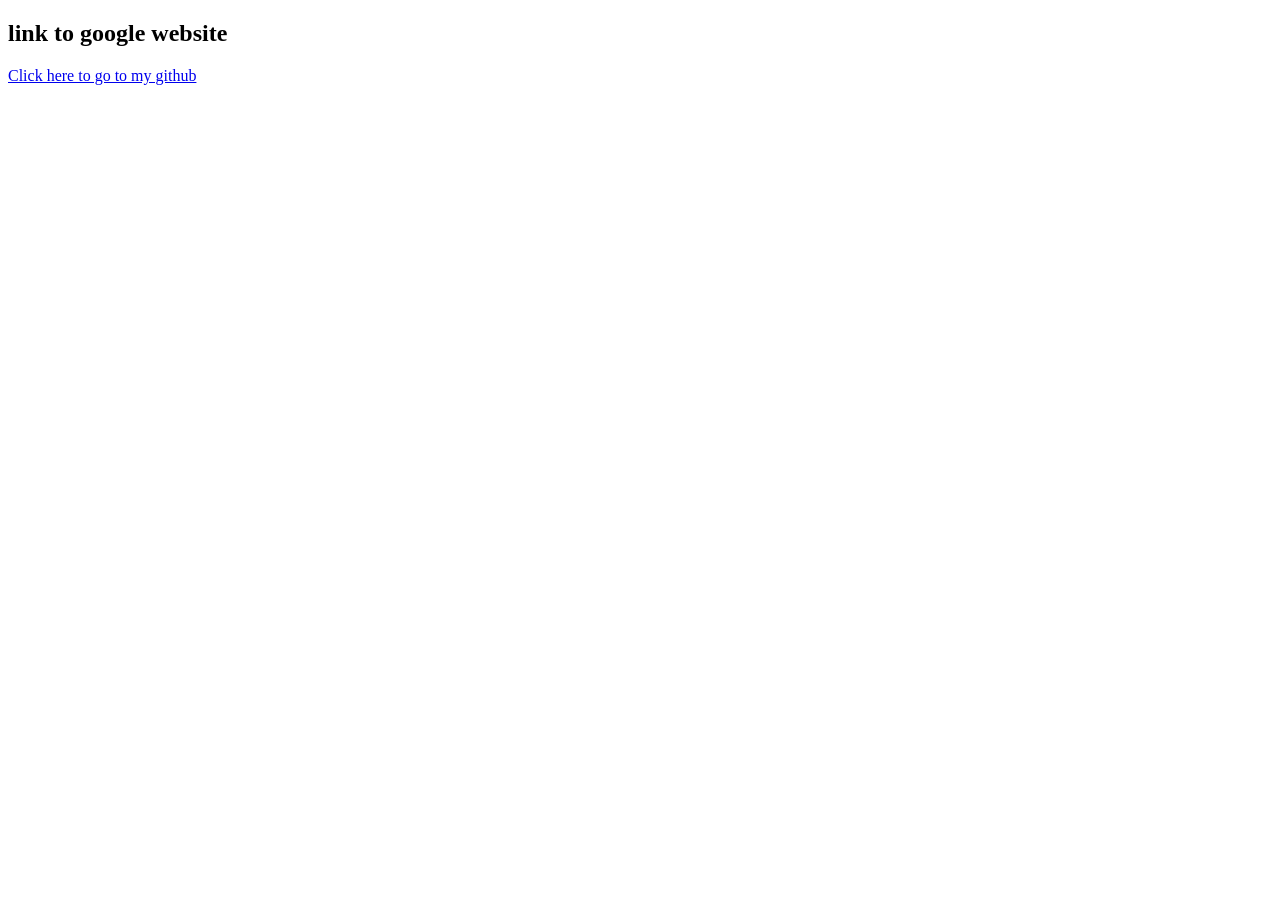
==== Web_development/Html,Css,Js/Class2/Index.html @ daf40e10 "3/01/2024" ====
<!DOCTYPE html>
<html lang="en">
<head>
    <meta charset="UTF-8">
    <meta name="viewport" content="width=device-width, initial-scale=1.0">
    <title>Document</title>
</head>
<body>
    <h2>link to google website</h2>
    <a href="https://github.com/shariq583/apna_code">Click here to go to my github</a> 
</body>
</html>
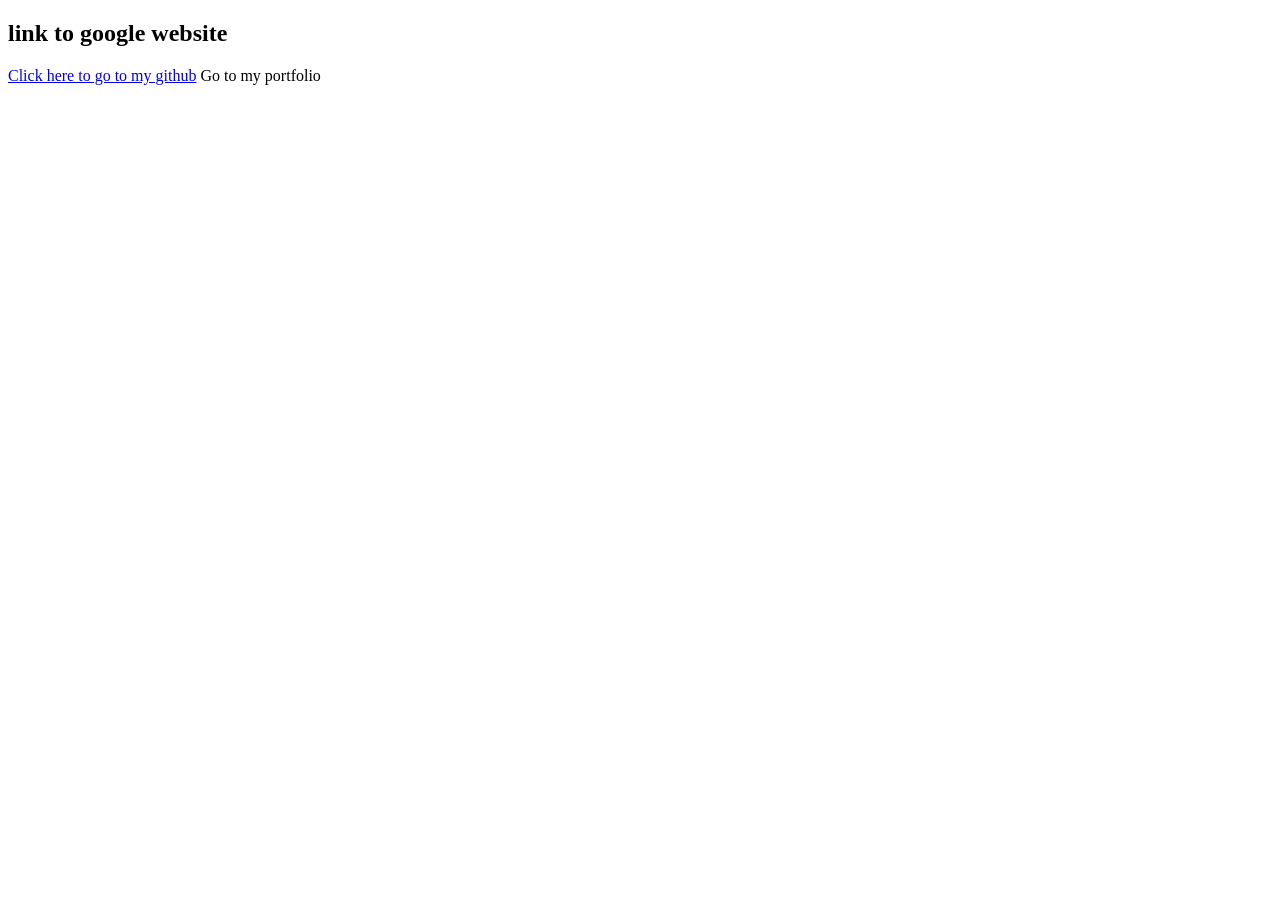
==== commit 846f83bf: "/" ====
--- a/Web_development/Html,Css,Js/Class2/Index.html
+++ b/Web_development/Html,Css,Js/Class2/Index.html
@@ -3,10 +3,11 @@
 <head>
     <meta charset="UTF-8">
     <meta name="viewport" content="width=device-width, initial-scale=1.0">
-    <title>Document</title>
+    <title>Website Name</title>
 </head>
 <body>
     <h2>link to google website</h2>
     <a href="https://github.com/shariq583/apna_code">Click here to go to my github</a> 
+    <a herf="/pf.html">Go to my portfolio</a>
 </body>
 </html>
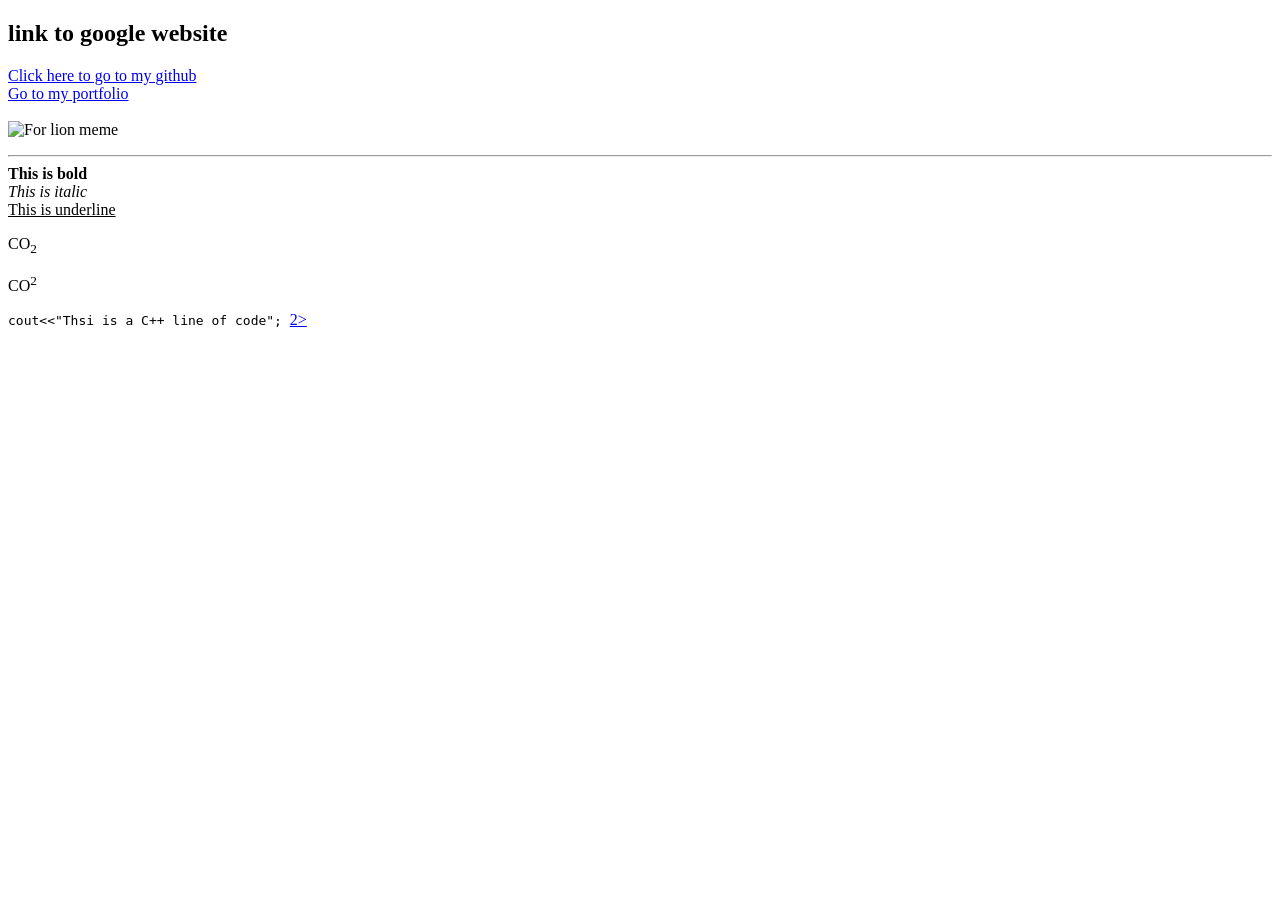
==== commit 43f4936d: "WebPage Created" ====
--- a/Web_development/Html,Css,Js/Class2/Index.html
+++ b/Web_development/Html,Css,Js/Class2/Index.html
@@ -7,7 +7,30 @@
 </head>
 <body>
     <h2>link to google website</h2>
+    <!-- Example of absolute link -->
     <a href="https://github.com/shariq583/apna_code">Click here to go to my github</a> 
-    <a herf="/pf.html">Go to my portfolio</a>
+    <br>
+    <!-- Example of realative link -->
+    <a href="/apna_code/Web_development/Html,Css,Js/Class2/p.html">Go to my portfolio</a>
+    <br>
+    <br>
+    <!-- Insertion of images -->
+    <img src="data:image/jpeg;base64," alt="For lion meme">
+    <p>
+    <hr>
+        <b>This is bold</b> 
+        <br>
+        <i>This is italic</i>
+        <br>
+        <u>This is underline </u>
+        <br>
+        <p> CO<sub>2</sub></p>
+        
+        <p> CO<sup>2</sup></p>
+    </p>
+    <code>
+        cout<<"Thsi is a C++ line of code";
+    </code>
+    <a href="/apna_code/Web_development/Html,Css,Js/Class2/Ps.html" This is my article about SO<sup>2</sup>></a>
 </body>
 </html>
